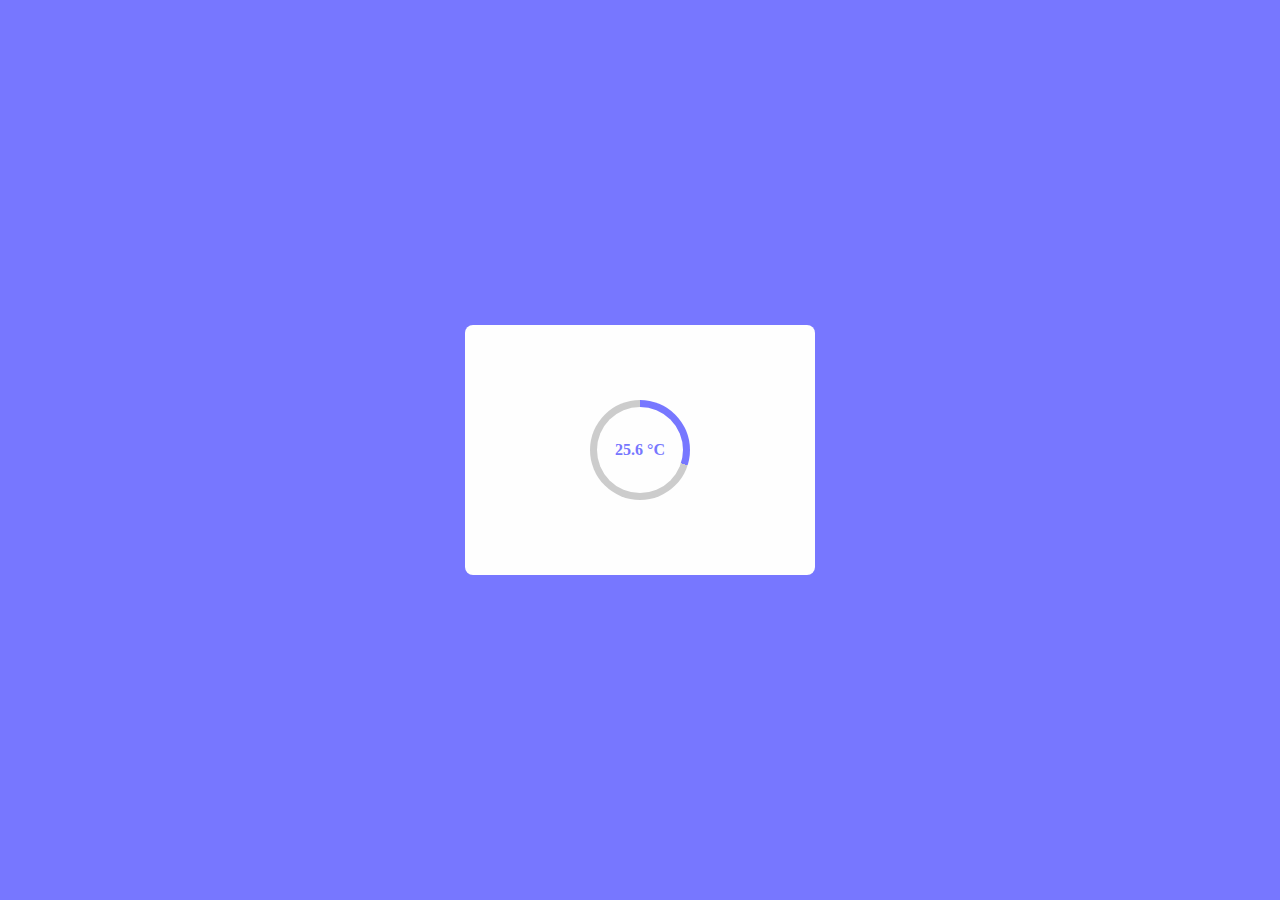
==== circle/index.html @ ae61d511 "fix typo" ====
<!DOCTYPE html>
<html lang="en">
<head>
  <meta charset="UTF-8">
  <meta http-equiv="X-UA-Compatible" content="IE=edge">
  <meta name="viewport" content="width=device-width, initial-scale=1.0">
  <title>Circle</title>
  <link rel="stylesheet" href="styles.css">
</head>
<body>
  <div class="root">
    <div class="container">
      <div class="circle">
        <div class="info-circle">
          25.6 °C
        </div>
      </div>
    </div>
  </div>
</body>
</html>

<!-- https://stackoverflow.com/questions/14222138/css-progress-circle -->
---- circle/styles.css ----
* {
  box-sizing: border-box;
  margin: 0;
  padding: 0;
}

body {
  display: flex;
  justify-content: center;
  align-items: center;
  height: 100vh;
}

.root {
  height: 100%;
  width: 100%;
  background-color: #7777ff;
  display: flex;
  justify-content: center;
  align-items: center;
}

.container {
  height: 250px;
  width: 350px;
  background-color: #fefefe;
  border-radius: 8px;
  display: flex;
  justify-content: center;
  align-items: center;
}

.circle1 {
  height: 100px;
  width: 100px;
  background-color: #fefefe;
  border: 7px solid #cccccc;
  border-radius: 50%;
  display: flex;
  justify-content: center;
  align-items: center;
  position: relative;
}

.circle {
  height: 100px;
  width: 100px;
  border-radius: 50%;
  display: flex;
  justify-content: center;
  align-items: center;
  background: conic-gradient(#7777ff 30%, #cccccc 30%);
}

.info-circle {
  font-weight: 600;
  color: #7777ff;
  height: 86px;
  width: 86px;
  background-color: #fefefe;
  border-radius: 50%;
  display: flex;
  justify-content: center;
  align-items: center;
}
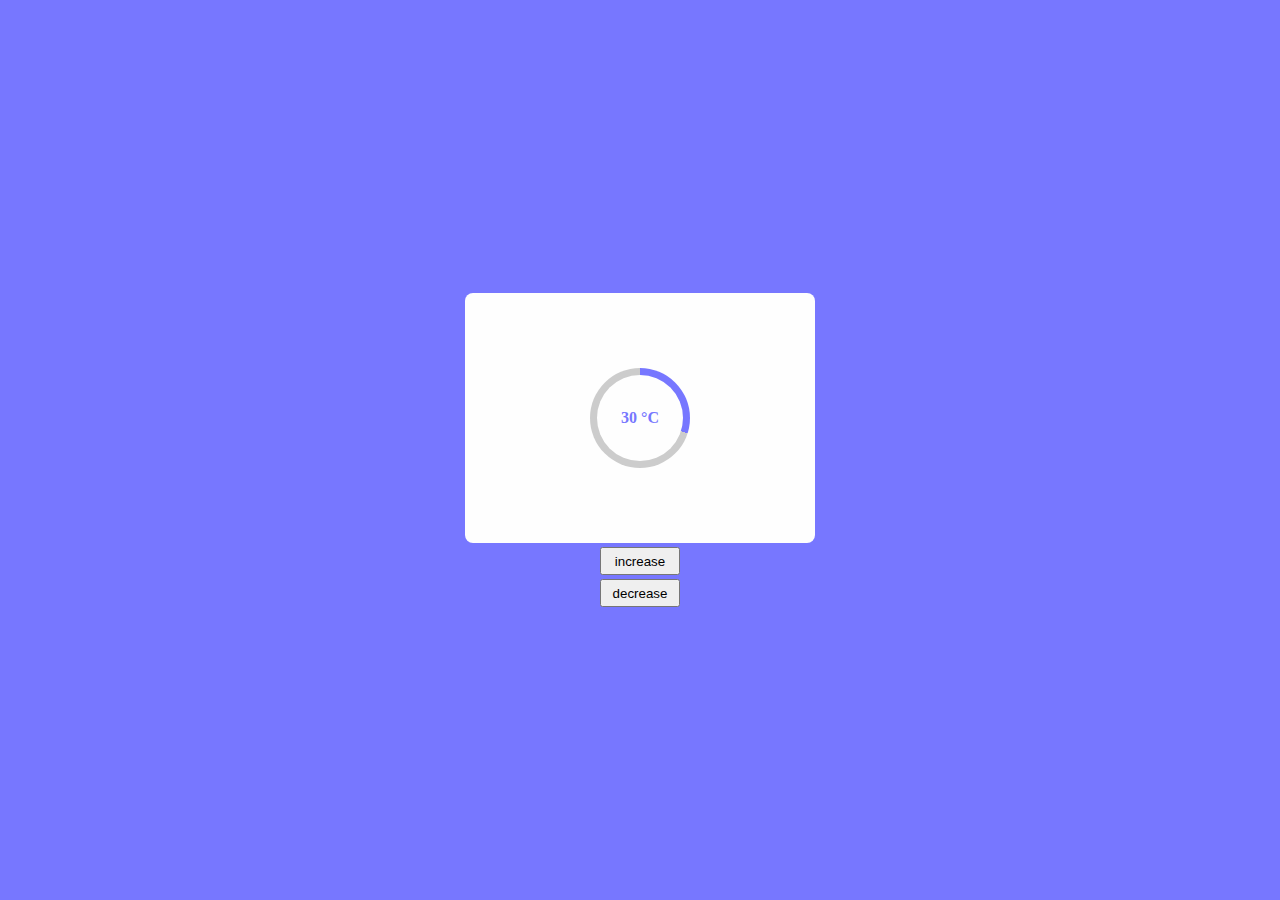
==== commit 63640daa: "feat: add increase and decrease feature" ====
--- a/circle/index.html
+++ b/circle/index.html
@@ -10,13 +10,44 @@
 <body>
   <div class="root">
     <div class="container">
-      <div class="circle">
-        <div class="info-circle">
-          25.6 °C
+      <div id="circle">
+        <div id="info-circle">
+          30 °C
         </div>
       </div>
     </div>
+    <button id="btn-increase" class="btn">increase</button>
+    <button id="btn-decrease" class="btn">decrease</button>
   </div>
+  <script>
+    function percentageTodegrees(percentage) {
+      return (360 * percentage) / 100
+    }
+
+    let percentage = 30;
+    const circle = document.getElementById('circle');
+    const infoCircle = document.getElementById('info-circle');
+    const btnIncrease = document.getElementById('btn-increase');
+    const btnDecrease = document.getElementById('btn-decrease');
+
+    btnIncrease.addEventListener('click', () => {
+      if (percentage <= 90) {
+        percentage = percentage + 10;
+        circle.style.background = `conic-gradient(#7777ff ${percentage}%, #cccccc ${percentage}%)`;
+        infoCircle.innerHTML = `${percentage} °C`;
+      }
+    });
+
+    btnDecrease.addEventListener('click', () => {
+      if (percentage >= 10) {
+        percentage = percentage - 10;
+        circle.style.background = `conic-gradient(#7777ff ${percentage}%, #cccccc ${percentage}%)`;        
+        infoCircle.innerHTML = `${percentage} °C`;
+      }
+    });    
+    
+
+  </script>
 </body>
 </html>
 
--- a/circle/styles.css
+++ b/circle/styles.css
@@ -18,6 +18,7 @@
   display: flex;
   justify-content: center;
   align-items: center;
+  flex-direction: column;
 }
 
 .container {
@@ -30,19 +31,7 @@
   align-items: center;
 }
 
-.circle1 {
-  height: 100px;
-  width: 100px;
-  background-color: #fefefe;
-  border: 7px solid #cccccc;
-  border-radius: 50%;
-  display: flex;
-  justify-content: center;
-  align-items: center;
-  position: relative;
-}
-
-.circle {
+#circle {
   height: 100px;
   width: 100px;
   border-radius: 50%;
@@ -50,9 +39,12 @@
   justify-content: center;
   align-items: center;
   background: conic-gradient(#7777ff 30%, #cccccc 30%);
+  /* background: conic-gradient(red, orange, yellow, green, blue); */
+  /* background: radial-gradient(red, orange, yellow, green, blue); */
+  /* background: radial-gradient(#7777ff 30%, #cccccc 30%); */
 }
 
-.info-circle {
+#info-circle {
   font-weight: 600;
   color: #7777ff;
   height: 86px;
@@ -62,4 +54,10 @@
   display: flex;
   justify-content: center;
   align-items: center;
+}
+
+.btn {
+  margin-top: 4px;
+  min-width: 80px;
+  height: 28px;
 }